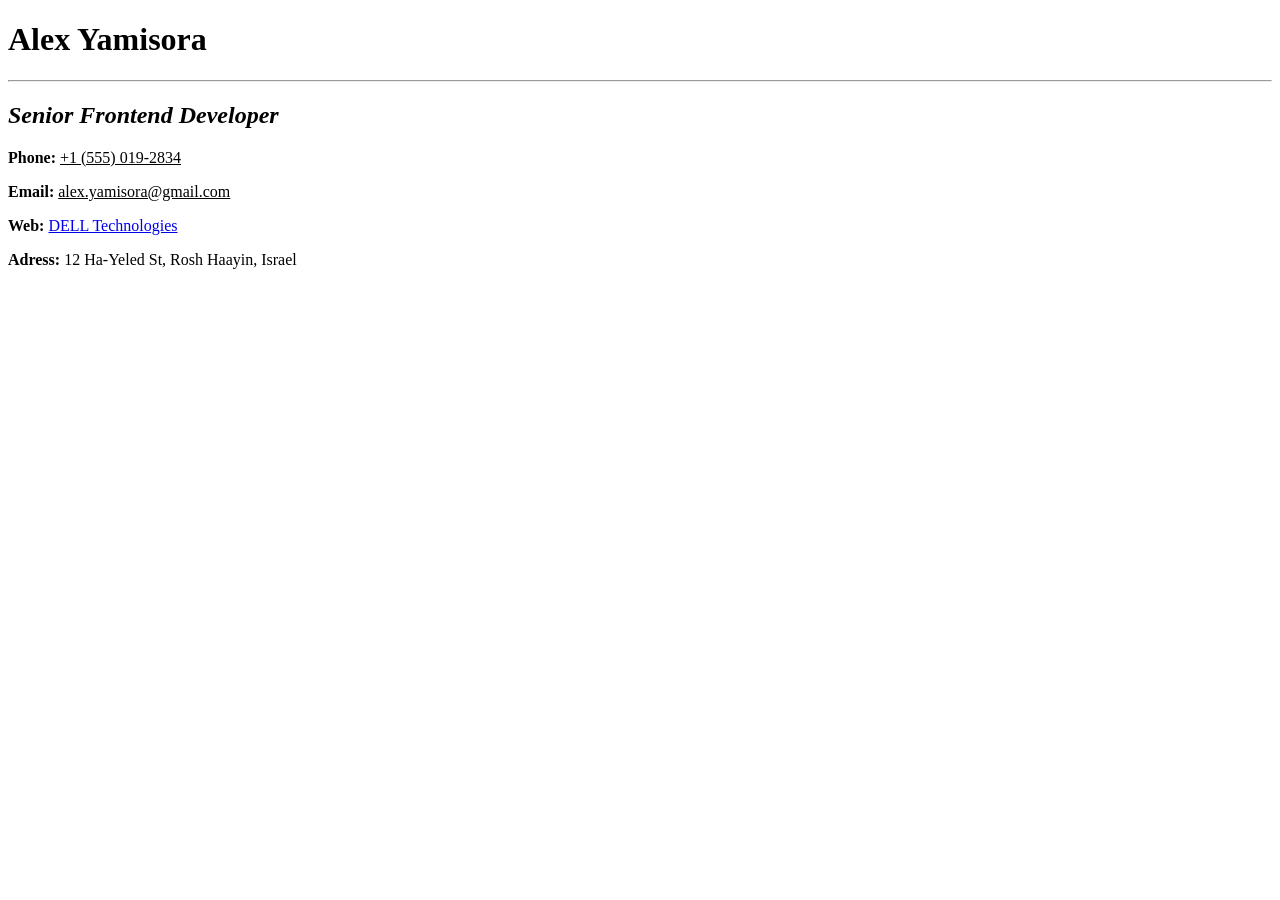
==== src1/index2_homework.html @ eb76cc42 "My_homework_lesson2" ====
<!DOCTYPE html>
<html lang="en">
<head>
    <meta charset="UTF-8">
    <title>Business_card</title>
</head>
<body>
<h1>Alex Yamisora</h1>
<hr>
<h2><i>Senior Frontend Developer</i></h2>


<p><b>Phone:</b> <u>+1 (555) 019-2834</u></p>
<p><b>Email:</b> <u>alex.yamisora@gmail.com</u></p>
<p><b>Web:</b>
    <a href="https://www.dell.com/ru-ru/lp">DELL Technologies</a></p>
<p><b>Adress:</b> 12 Ha-Yeled St, Rosh Haayin, Israel</p>

</body>
</html>
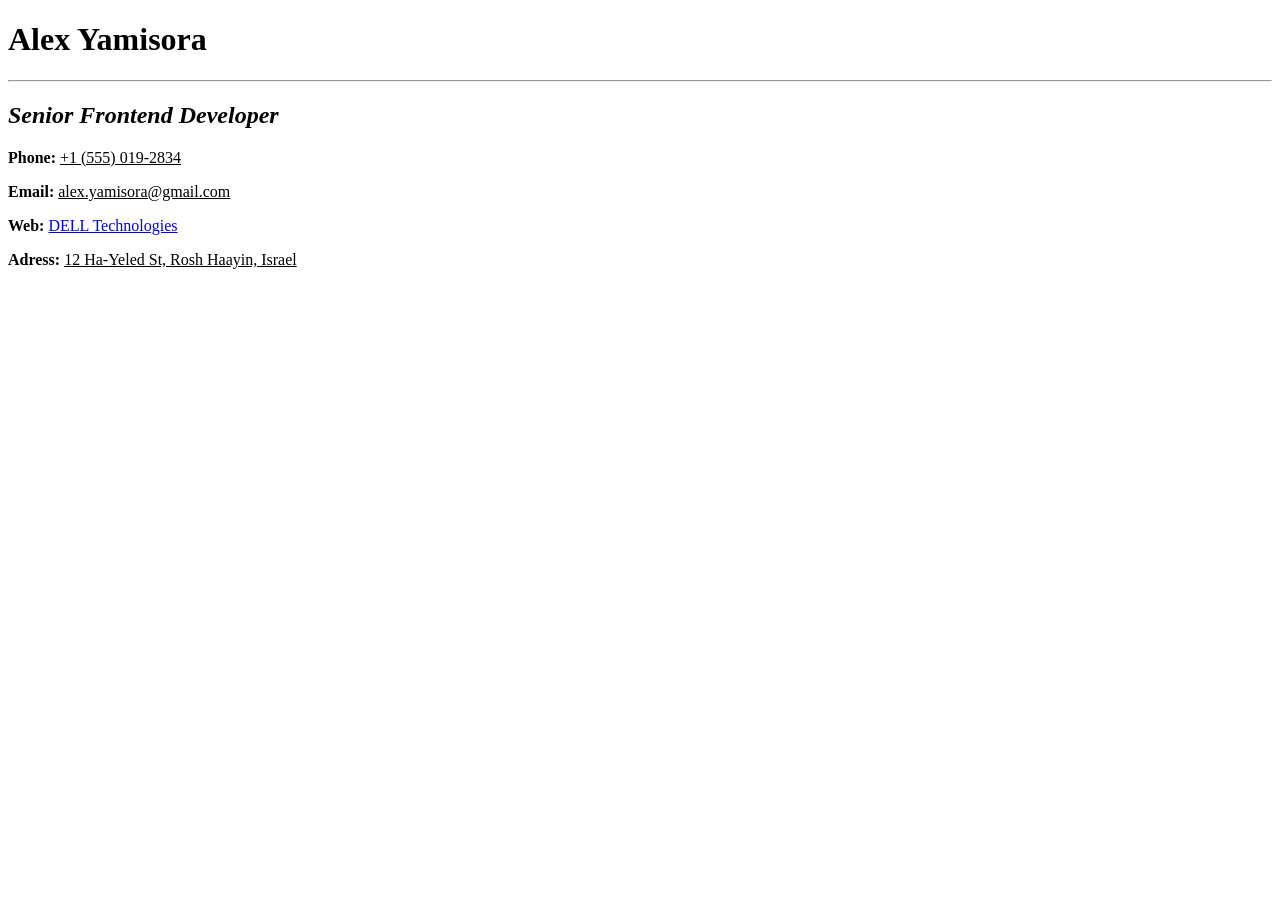
==== commit c5ca780c: "index2_homework.html" ====
--- a/src1/index2_homework.html
+++ b/src1/index2_homework.html
@@ -14,7 +14,7 @@
 <p><b>Email:</b> <u>alex.yamisora@gmail.com</u></p>
 <p><b>Web:</b>
     <a href="https://www.dell.com/ru-ru/lp">DELL Technologies</a></p>
-<p><b>Adress:</b> 12 Ha-Yeled St, Rosh Haayin, Israel</p>
+<p><b>Adress:</b> <u>12 Ha-Yeled St, Rosh Haayin, Israel</u></p>
 
 </body>
-</html>+</html>
